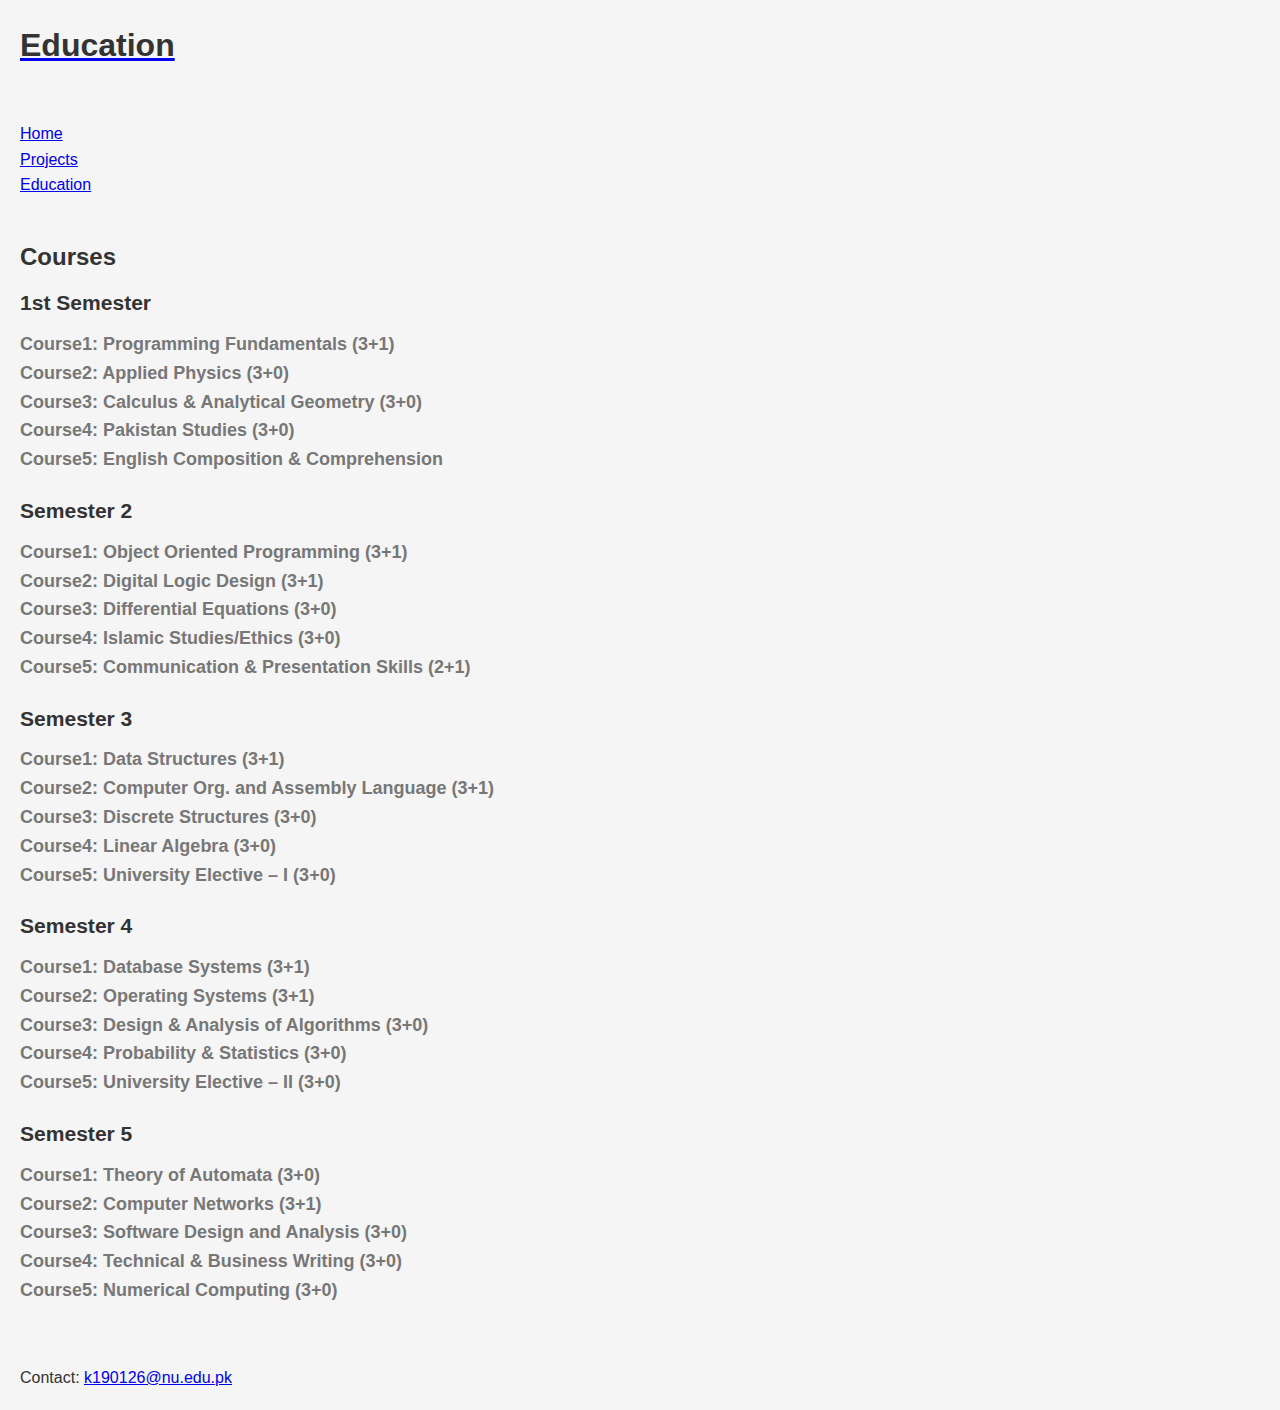
==== education.html @ ac206329 "Initial commit" ====
<!DOCTYPE html>
<html>
<head>
    <title>Education</title>
    <link rel="stylesheet" href="style.css">
    <script src="scripts/main.js"></script>

</head>
<body>
    <header>
        
        <a href="#education" id="education-link">
            <h1 class="heading">Education</h1>
        </a>
    </header>
    <nav>
        <ul>
            <li><a href="index.html" id="home-link">Home</a></li>
            <li><a href="projects.html" id="projects-link">Projects</a></li>
            <li><a href="education.html" id="education-link">Education</a></li>
        </ul>
    </nav>
    
<section id="education">
    <h2>Courses</h2>
    <ul>
        <li>
            <h3>1st Semester</h3>
            <p>Course1: Programming Fundamentals (3+1)</p>
            <p>Course2: Applied Physics (3+0)</p>
            <p>Course3: Calculus & Analytical Geometry (3+0)</p>
            <p>Course4: Pakistan Studies (3+0)</p>
            <p>Course5: English Composition & Comprehension</p>

            <!-- Add more courses here -->
        </li>
        <li>
            <h3>Semester 2</h3>
            <p>Course1: Object Oriented Programming (3+1)</p>
            <p>Course2: Digital Logic Design (3+1)</p>
            <p>Course3: Differential Equations (3+0)</p>
            <p>Course4: Islamic Studies/Ethics (3+0)</p>
            <p>Course5: Communication & Presentation Skills (2+1)</p>
            <!-- Add more courses here -->
        </li>
        <li>
            <h3>Semester 3</h3>
            <p>Course1: Data Structures (3+1)</p>
            <p>Course2: Computer Org. and Assembly Language (3+1)</p>
            <p>Course3: Discrete Structures (3+0)</p>
            <p>Course4: Linear Algebra (3+0)</p>
            <p>Course5: University Elective – I (3+0)</p>
            <!-- Add more courses here -->
        </li>

        <li>
            <h3>Semester 4</h3>
            <p>Course1: Database Systems (3+1)</p>
            <p>Course2: Operating Systems (3+1)</p>
            <p>Course3: Design & Analysis of Algorithms (3+0)</p>
            <p>Course4: Probability & Statistics (3+0)</p>
            <p>Course5: University Elective – II (3+0)</p>
            <!-- Add more courses here -->
        </li>

        <li>
            <h3>Semester 5</h3>
            <p>Course1: Theory of Automata (3+0)</p>
            <p>Course2: Computer Networks (3+1)</p>
            <p>Course3: Software Design and Analysis (3+0)</p>
            <p>Course4: Technical & Business Writing (3+0)</p>
            <p>Course5: Numerical Computing (3+0)</p>
            <!-- Add more courses here -->
        </li>
        <!-- Add more grade levels with courses here -->
    </ul>
</section>
<footer>
    <p>Contact: <a href="mailto:k190126@nu.edu.pk">k190126@nu.edu.pk</a></p>
</footer>
---- style.css ----
/* Reset some default styles */
body, figure, h1, h2, h3, p, ul {
    margin: 0;
    padding: 0;
}

/* Set some basic styles for the website */
body {
    font-family: "Roboto", sans-serif;
    line-height: 1.6;
    background-color: #f5f5f5;
    color: #333;
    position: relative; /* Add position property */
}

header, nav, section, footer {
    padding: 20px;
}

h1, h2, h3 {
    margin-bottom: 10px;
    color: #333;
}

ul {
    list-style-type: none;
}

/* Style for the filter input in projects page */
#filterInput {
    margin-bottom: 10px;
    padding: 10px;
    width: 100%;
    background-color: #fff;
    border: none;
    border-radius: 5px;
    font-size: 16px;
    color: #333;
    outline: none;
    transition: background-color 0.3s ease;
}

#filterInput:hover,
#filterInput:focus {
    background-color: #f9f9f9;
}

/* Style for the project list items in projects page */
#projectList li {
    margin-bottom: 10px;
    background-color: #fff;
    border: 1px solid #ddd;
    border-radius: 5px;
    padding: 20px;
    transition: transform 0.3s ease;
    cursor: pointer;
}

#projectList li:hover {
    transform: scale(1.05);
    box-shadow: 0 0 10px rgba(0, 0, 0, 0.1);
}

/* Style for the education courses in education page */
#education ul li {
    margin-bottom: 20px;
    font-size: 18px;
    color: #777;
    font-weight: bold;
}

/* Style for the home, education, and project headings */
#homeHeading, #educationHeading, #projectsHeading {
    position: absolute;
    top: 20px;
    right: 40px;
    font-size: 18px;
    color: #333;
    cursor: pointer;
    opacity: 0.8;
    transition: opacity 0.3s ease;
}

#homeHeading:hover, #educationHeading:hover, #projectsHeading:hover {
    opacity: 1;
}

/* Additional styles for background images and animations */
body {
    background-image: url('background.jpg'); /* Add your background image URL */
    background-size: cover;
    background-position: center;
}

#homeHeading {
    background-color: #333;
    color: #fff;
    padding: 10px 20px;
    border-radius: 5px;
    transition: transform 0.3s ease;
}

#homeHeading:hover {
    transform: translateY(-5px);
}

#educationHeading {
    background-color: #fff;
    color: #333;
    padding: 10px 20px;
    border-radius: 5px;
    transition: transform 0.3s ease;
}

#educationHeading:hover {
    transform: translateY(-5px);
}

#projectsHeading {
    background-color: #f8c94e;
    color: #333;
    padding: 10px 20px;
    border-radius: 5px;
    transition: transform 0.3s ease;
}

#projectsHeading:hover
{
    transform: translateY(-5px);
    }
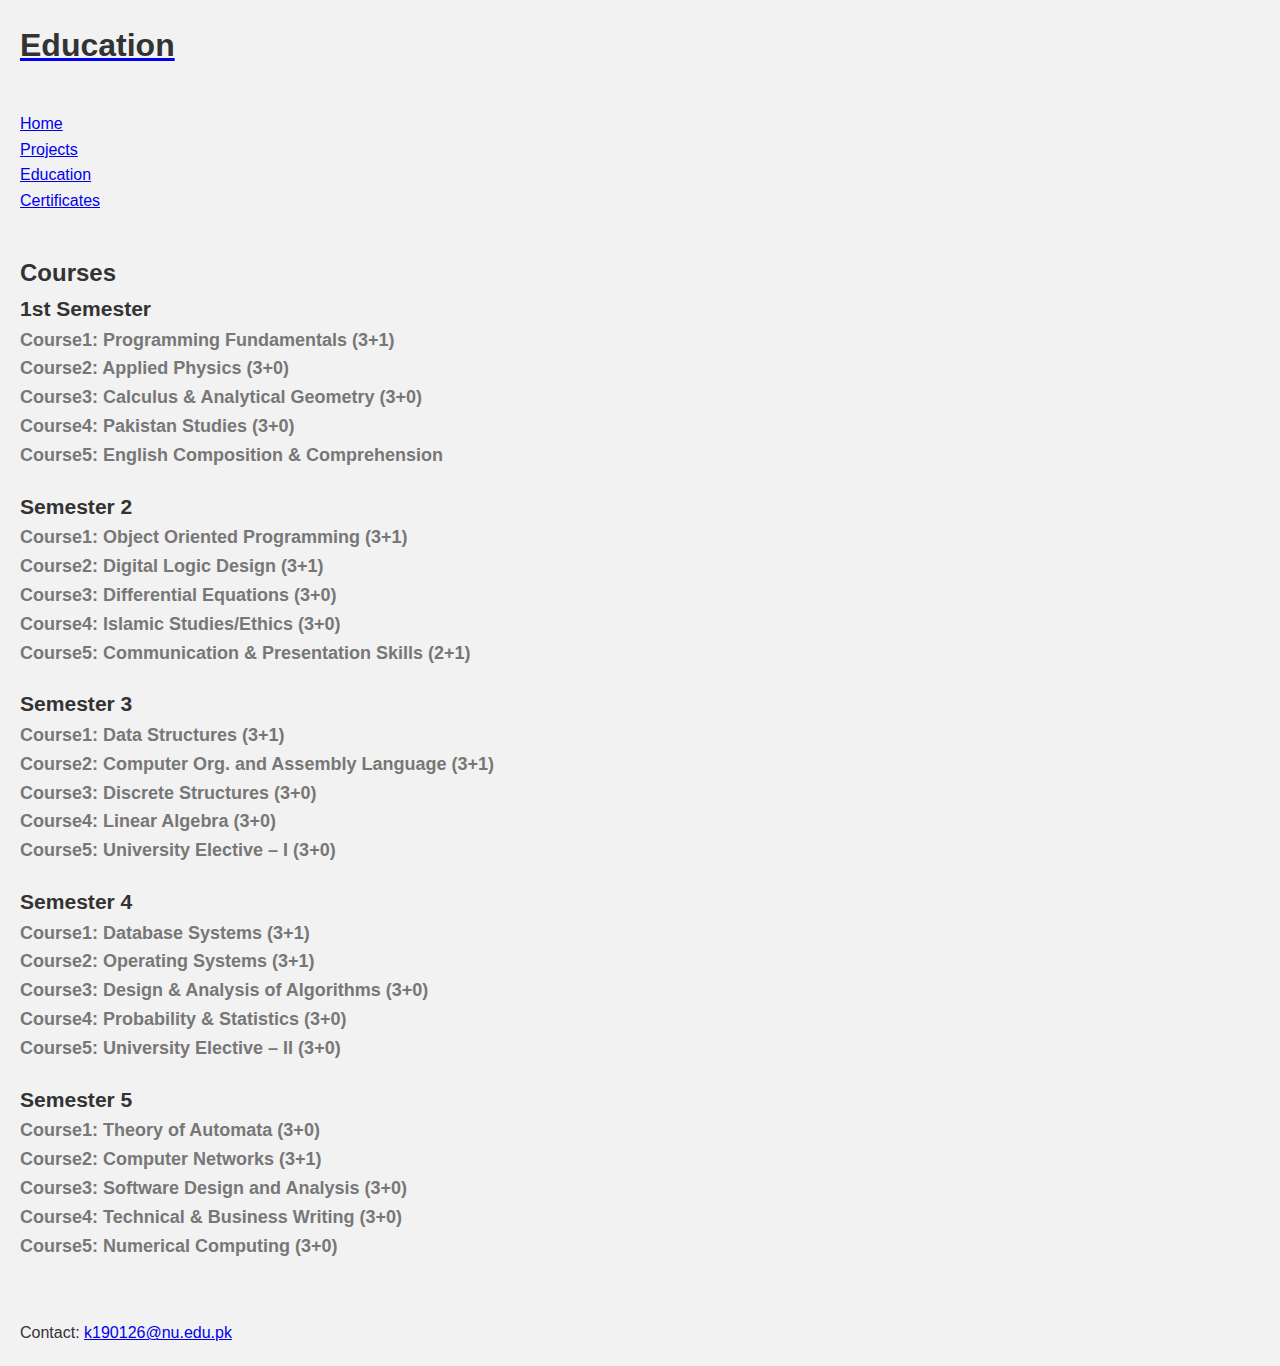
==== commit e116ca2a: "Added Certifications Page" ====
--- a/education.html
+++ b/education.html
@@ -18,6 +18,7 @@
             <li><a href="index.html" id="home-link">Home</a></li>
             <li><a href="projects.html" id="projects-link">Projects</a></li>
             <li><a href="education.html" id="education-link">Education</a></li>
+            <li><a href="certificates.html" id="cer-link">Certificates</a></li>
         </ul>
     </nav>
     
--- a/style.css
+++ b/style.css
@@ -127,4 +127,70 @@
 #projectsHeading:hover
 {
     transform: translateY(-5px);
-    }+    }
+/* Reset default styles */
+body, h1, h2, h3, p, ul, li {
+    margin: 0;
+    padding: 0;
+}
+
+/* Global styles */
+body {
+    font-family: Arial, sans-serif;
+    background-color: #f2f2f2;
+}
+
+.container {
+    max-width: 1200px;
+    margin: 0 auto;
+    padding: 20px;
+}
+
+.header {
+    background-color: #333;
+    color: #fff;
+    padding: 20px;
+}
+
+.nav {
+    background-color: #666;
+    padding: 10px;
+}
+
+.nav ul {
+    list-style-type: none;
+    margin: 0;
+    padding: 0;
+}
+
+.nav li {
+    display: inline;
+}
+
+.nav a {
+    color: #fff;
+    text-decoration: none;
+    padding: 10px;
+}
+
+.nav a:hover {
+    text-decoration: underline;
+}
+
+.section {
+    margin: 20px 0;
+    padding: 20px;
+    background-color: #fff;
+}
+
+.section h2 {
+    margin-bottom: 20px;
+}
+
+.section ul {
+    list-style-type: none;
+    margin: 0;
+    padding: 0;
+}
+
+.section li {
